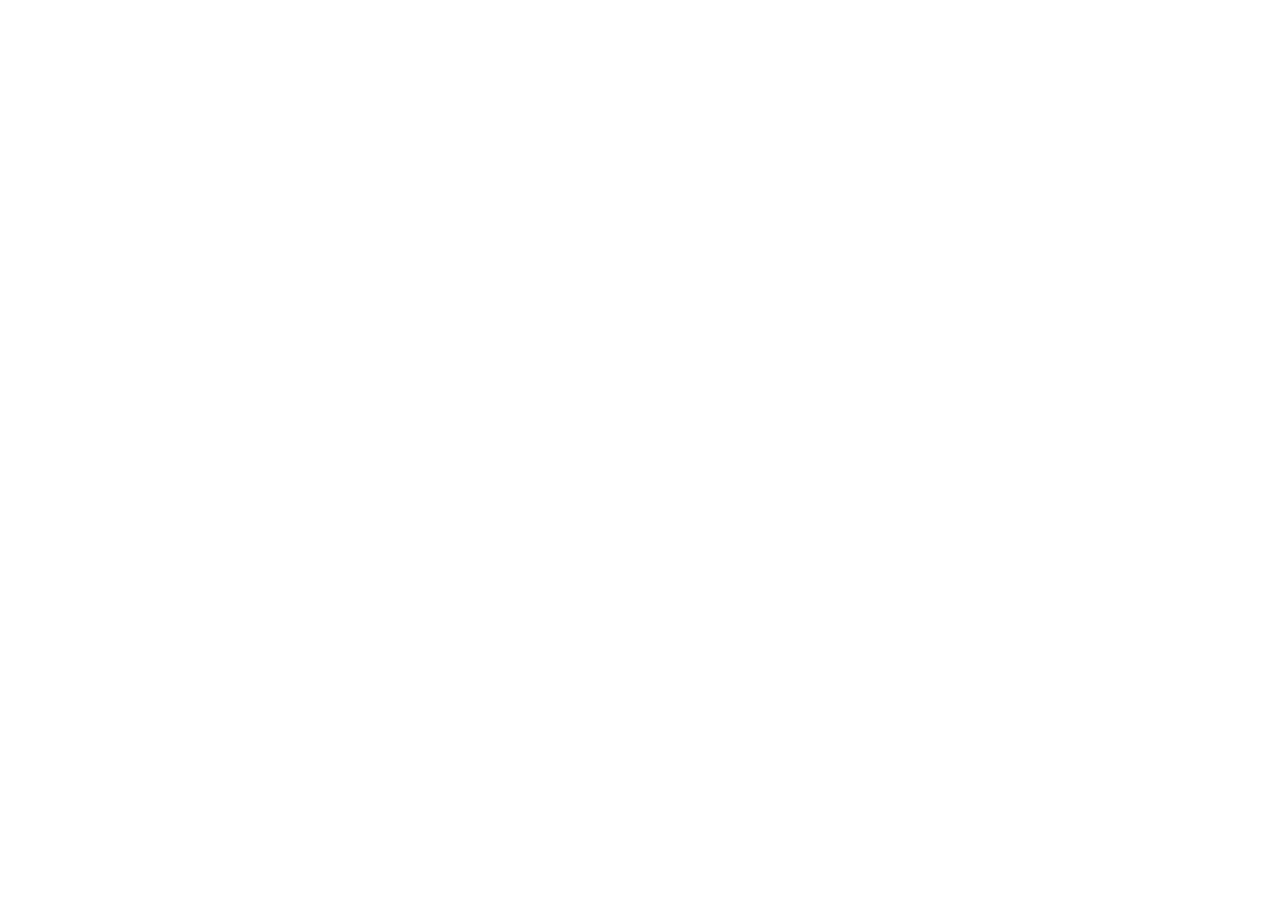
==== src/index.html @ 7e83b4e9 "testando aqui" ====
<!DOCTYPE html>
<html>
  <head>
    <meta charset="utf-8">
    <title>Data Lovers</title>
    <link rel="stylesheet" href="style.css" />
  </head>
  <body>
    <div></div>
    <div id="root"></div>
    <script src="main.js" type="module"></script>
  </body>
</html>
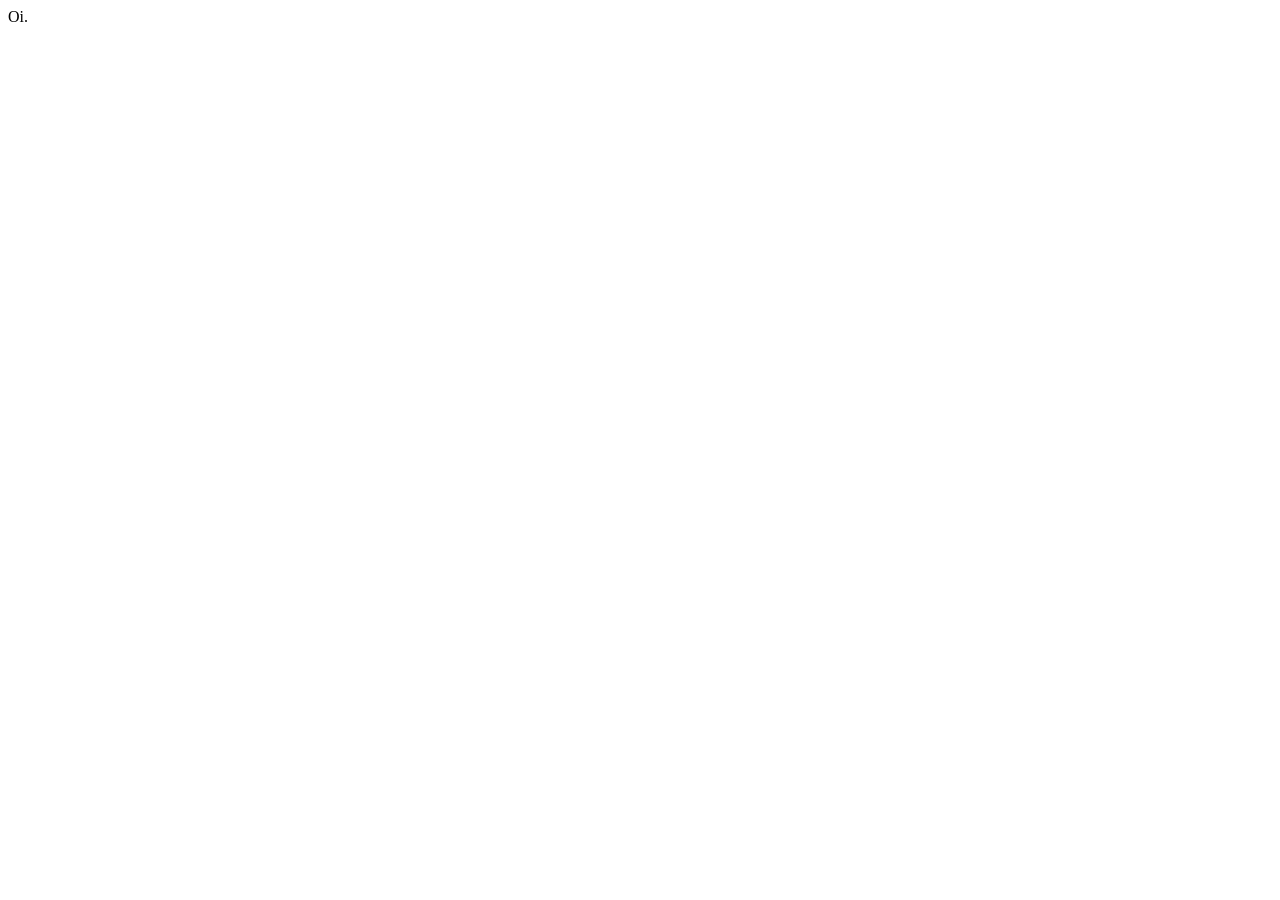
==== commit f1ae35bb: "testando" ====
--- a/src/index.html
+++ b/src/index.html
@@ -6,7 +6,7 @@
     <link rel="stylesheet" href="style.css" />
   </head>
   <body>
-    <div></div>
+    <div>Oi.</div>
     <div id="root"></div>
     <script src="main.js" type="module"></script>
   </body>
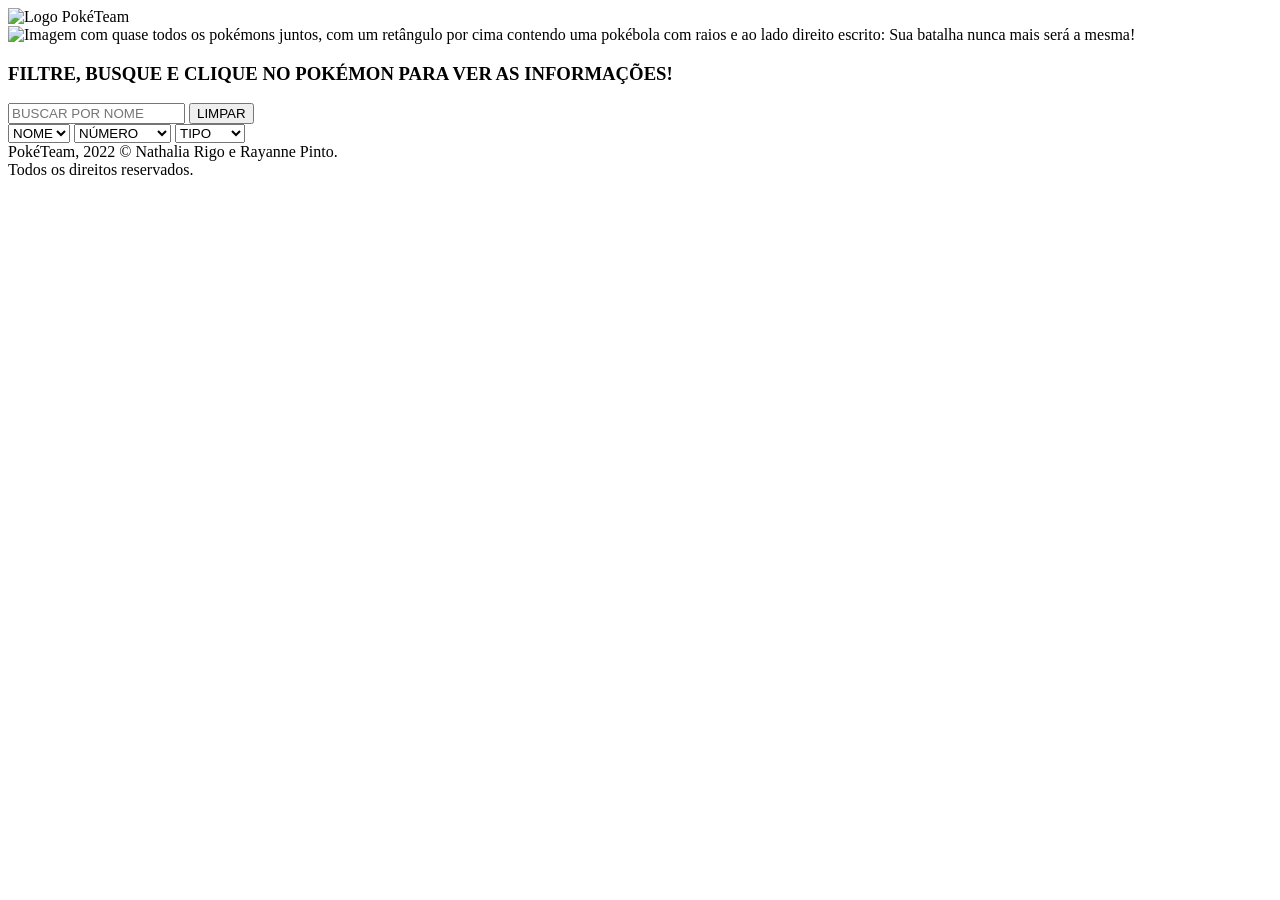
==== commit 53ae5399: "filtro pro search - teste" ====
--- a/src/index.html
+++ b/src/index.html
@@ -1,12 +1,89 @@
 <!DOCTYPE html>
 <html>
   <head>
-    <meta charset="utf-8">
-    <title>Data Lovers</title>
+    <meta charset="utf-8" />
+    <title>PokéTeam</title>
     <link rel="stylesheet" href="style.css" />
   </head>
+
   <body>
-    <div>Oi.</div>
+    <header>
+      <img class="logo" src="img/logo.png" alt="Logo PokéTeam" />
+    </header>
+
+    <img
+      class="banner"
+      src="img/banner.png"
+      alt="Imagem com quase todos os pokémons juntos, com um retângulo por cima contendo uma pokébola com raios e ao lado direito escrito: Sua batalha nunca mais será a mesma!"
+    />
+
+    <main>
+      <h3 class="orientation">
+        FILTRE, BUSQUE E CLIQUE NO POKÉMON PARA VER AS INFORMAÇÕES!
+      </h3>
+
+      <form class="search-space">
+        <input
+        type="text"
+        placeholder="BUSCAR POR NOME"
+        class="input-search"
+        id="inputToNameSearch"
+      />
+      <button id="cleanButton" class="clean-name-button">LIMPAR</button>
+      </form>
+      
+      <section class="display-cards">
+        <div class="search-card">
+          <nav class="center">
+            <select id="pokemonOrder" class="btn-control pokemon-order">
+              <option value="all">NOME</option>
+              <option value="A-Z">A-Z</option>
+              <option value="Z-A">Z-A</option>
+            </select>
+
+            <select id="numOrder" class="btn-control num-order">
+              <option value="all">NÚMERO</option>
+              <option value="0-9">Crescente</option>
+              <option value="9-0">Decrescente</option>
+            </select>
+
+            <select id="typeOrder" class="btn-control type-order">
+              <option value="typeTitle" disabled selected style="display: none">
+                TIPO
+              </option>
+              <option value="all">TIPOS</option>
+              <option value="Water">Water</option>
+              <option value="Fire">Fire</option>
+              <option value="Bug">Bug</option>
+              <option value="Dragon">Dragon</option>
+              <option value="Electric">Electric</option>
+              <option value="Ghost">Ghost</option>
+              <option value="Ice">Ice</option>
+              <option value="Fighting">Fighting</option>
+              <option value="Normal">Normal</option>
+              <option value="Grass">Grass</option>
+              <option value="Psychic">Psychic</option>
+              <option value="Rock">Rock</option>
+              <option value="Ground">Ground</option>
+              <option value="Poison">Poison</option>
+              <option value="Flying">Flying</option>
+              <option value="Fairy">Fairy</option>
+              <option value="Dark">Dark</option>
+              <option value="Steel">Steel</option>
+            </select>
+          </nav>
+          <div id="cardScroll" class="card-scroll"></div>
+        </div>
+
+        <div class="display-card information-display"></div>
+      </section>
+    </main>
+
+    <footer class="footer">
+      PokéTeam, 2022 © Nathalia Rigo e Rayanne Pinto.<br />
+      Todos os direitos reservados.
+    </footer>
+
     <div id="root"></div>
     <script src="main.js" type="module"></script>
   </body>
